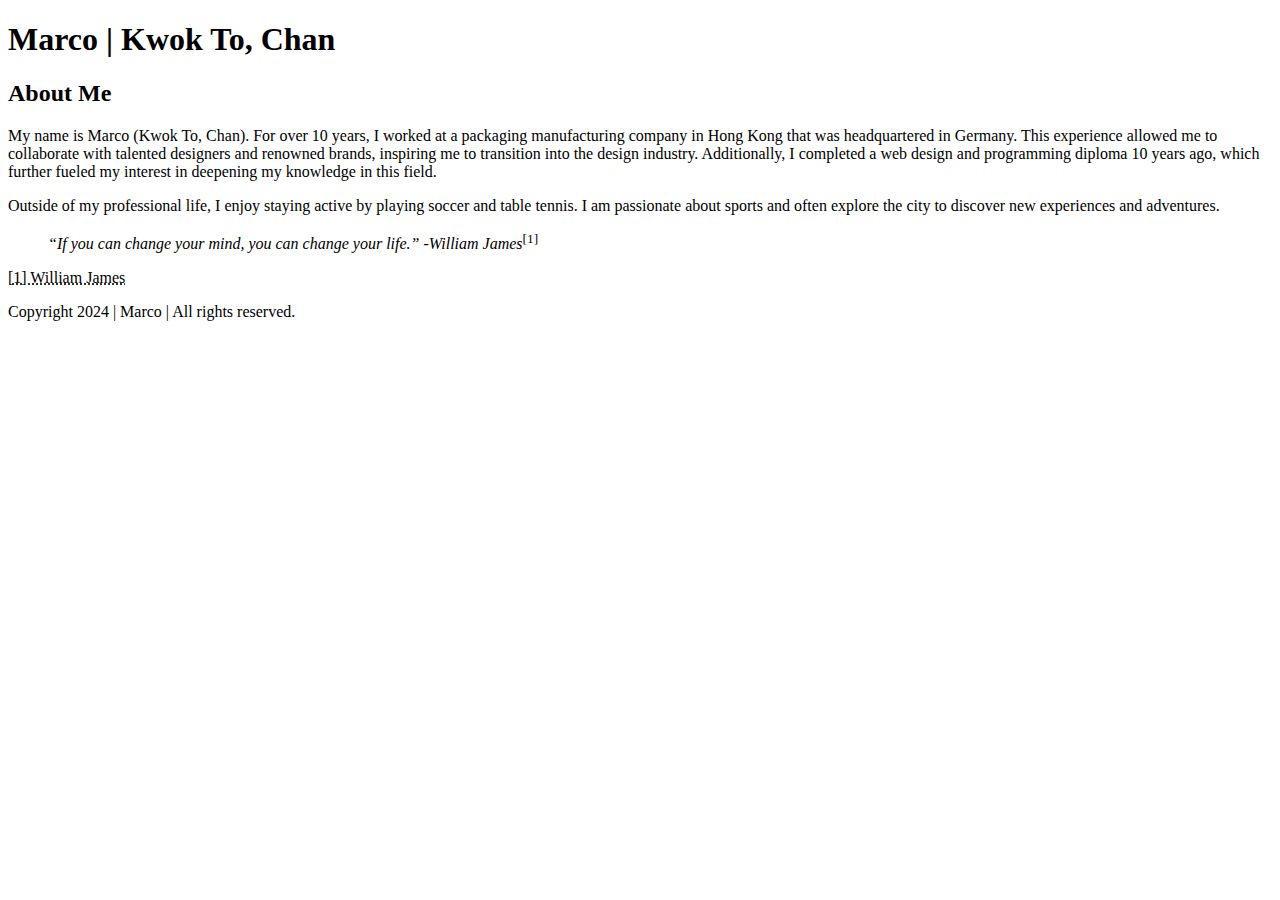
==== html-assignment/index.html @ 05e4495c "index.html" ====
<!DOCTYPE html>
<html lang="en">
<head>
    <meta charset="UTF-8">
    <meta name="viewport" content="width=device-width, initial-scale=1.0">
    <title>HTML assignment chan0590</title>
</head>
<body>
    <header>
        <h1>Marco | Kwok To, Chan</h1>
    </header>
    <article>
        <h2>About Me</h2>
    </article>
        <p>My name is Marco (Kwok To, Chan). For over 10 years, I worked at a packaging manufacturing company in Hong Kong that was headquartered in Germany. This experience allowed me to collaborate with talented designers and renowned brands, inspiring me to transition into the design industry. Additionally, I completed a web design and programming diploma 10 years ago, which further fueled my interest in deepening my knowledge in this field.</p>
        <p>Outside of my professional life, I enjoy staying active by playing soccer and table tennis. I am passionate about sports and often explore the city to discover new experiences and adventures.</p>
        <blockquote><em>“If you can change your mind, you can change your life.” -<cite>William James</cite></em><sup>[1]</sup></blockquote>
        <p><abbr title="(1842-1910) was an American psychologist and philosopher">[1] William James</abbr></p>
    <footer>
        <p>Copyright 2024 | Marco | All rights reserved.</p>
    </footer>
</body>
</html>
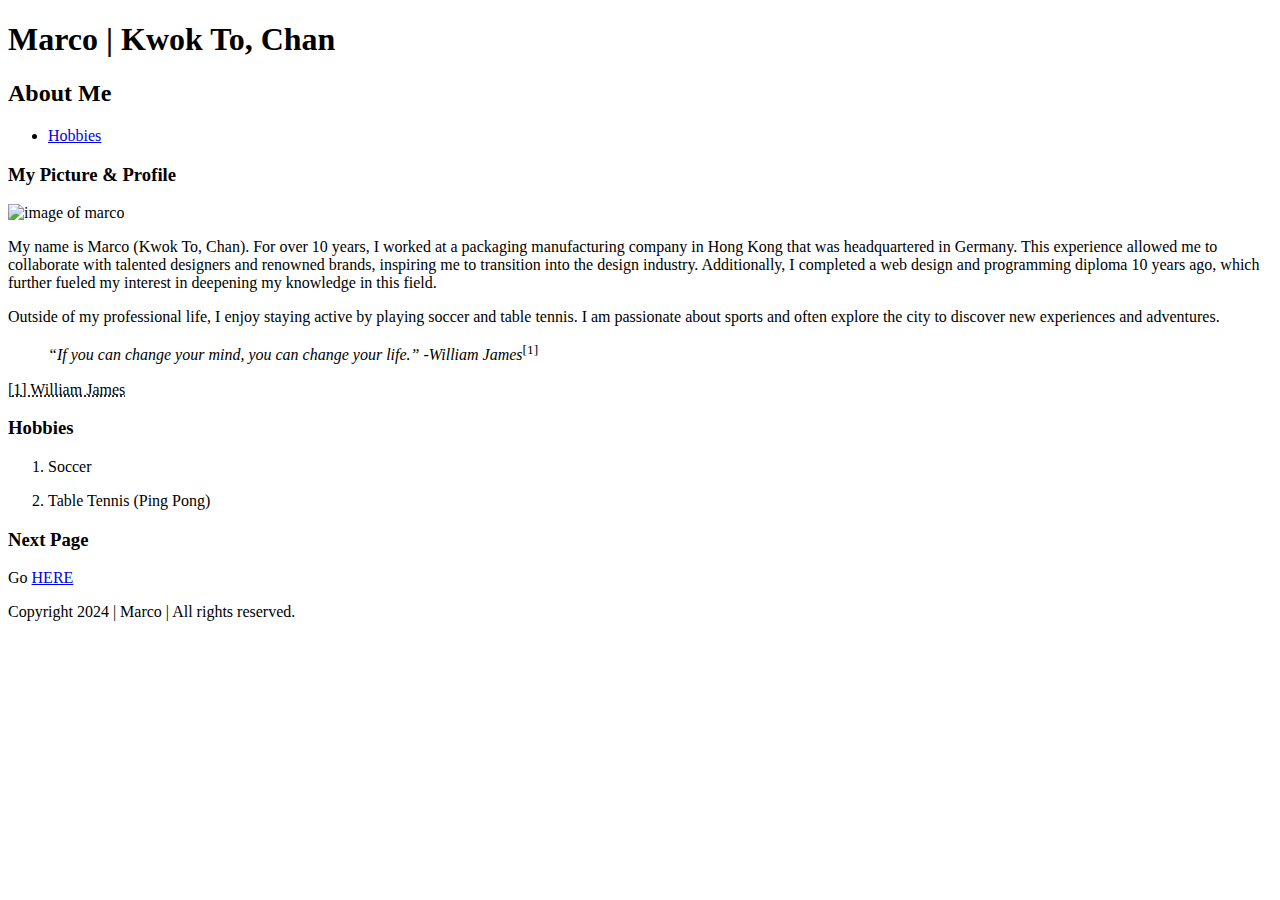
==== commit 091e6a62: "index.hyml" ====
--- a/html-assignment/index.html
+++ b/html-assignment/index.html
@@ -12,12 +12,33 @@
     <article>
         <h2>About Me</h2>
     </article>
+    <nav>
+        <ul>
+            <!-- on page links use hashtags for ID -->
+            <li><a href="#Hobbies">Hobbies</a></li>
+        </ul>
+    </nav>
+    <section>
+        <h3>My Picture & Profile</h3>
+        <img src="images/marco.jpg" alt="image of marco">
+    </section>
         <p>My name is Marco (Kwok To, Chan). For over 10 years, I worked at a packaging manufacturing company in Hong Kong that was headquartered in Germany. This experience allowed me to collaborate with talented designers and renowned brands, inspiring me to transition into the design industry. Additionally, I completed a web design and programming diploma 10 years ago, which further fueled my interest in deepening my knowledge in this field.</p>
         <p>Outside of my professional life, I enjoy staying active by playing soccer and table tennis. I am passionate about sports and often explore the city to discover new experiences and adventures.</p>
         <blockquote><em>“If you can change your mind, you can change your life.” -<cite>William James</cite></em><sup>[1]</sup></blockquote>
         <p><abbr title="(1842-1910) was an American psychologist and philosopher">[1] William James</abbr></p>
+        <section id="Hobbies">
+            <h3>Hobbies</h3>
+                <ol>
+                    <li><p>Soccer</p></li>
+                    <li><p>Table Tennis (Ping Pong)</p></li>
+                </ol>
+            <article>
+                <h3>Next Page</h3>
+                <p>Go <a href="notes.html">HERE</a></p>
+            </article>
+        </section>
     <footer>
         <p>Copyright 2024 | Marco | All rights reserved.</p>
     </footer>
 </body>
-</html>+</html>
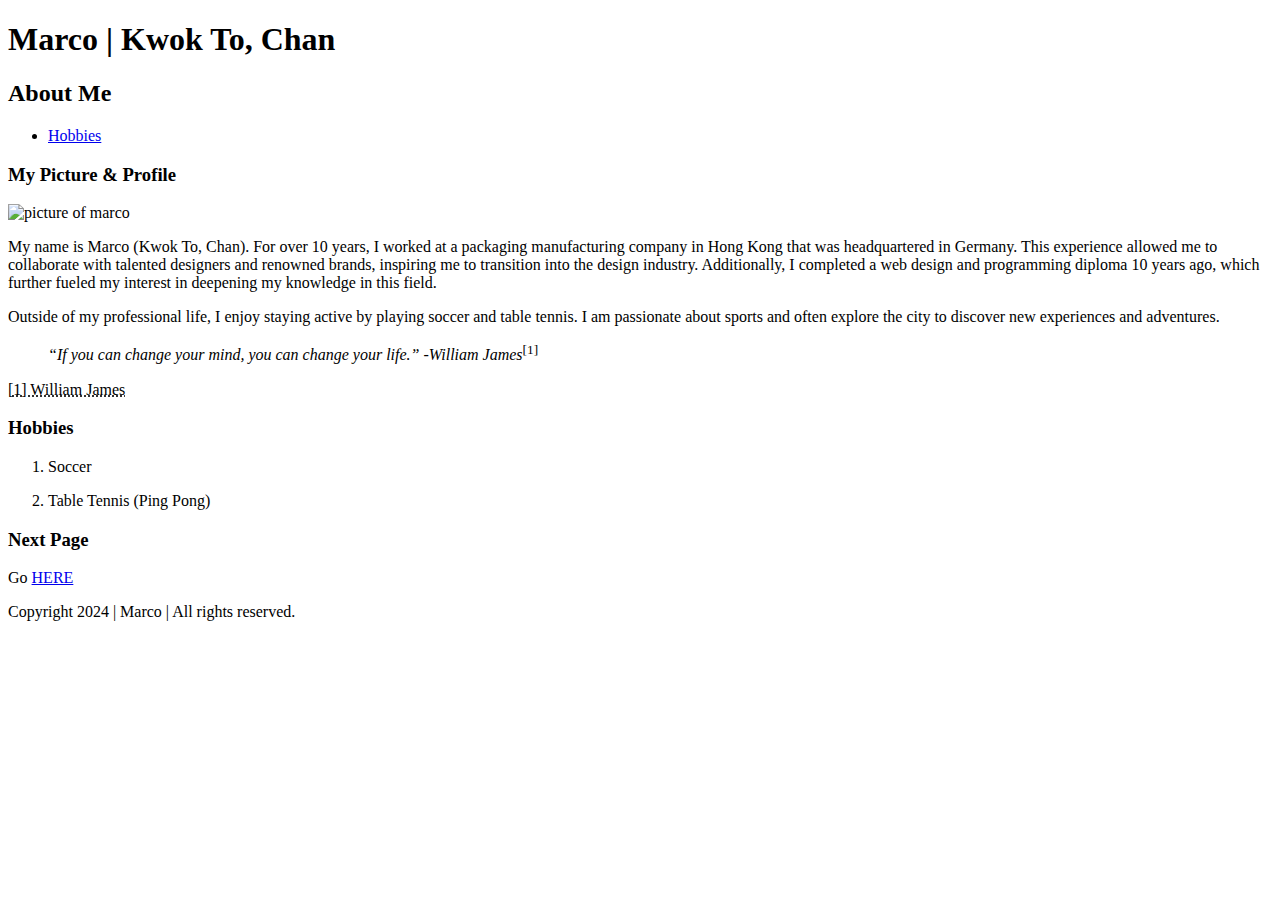
==== commit ae0b61c5: "index.html" ====
--- a/html-assignment/index.html
+++ b/html-assignment/index.html
@@ -20,7 +20,7 @@
     </nav>
     <section>
         <h3>My Picture & Profile</h3>
-        <img src="images/marco.jpg" alt="image of marco">
+        <img src="images/marco.jpg" alt="picture of marco">
     </section>
         <p>My name is Marco (Kwok To, Chan). For over 10 years, I worked at a packaging manufacturing company in Hong Kong that was headquartered in Germany. This experience allowed me to collaborate with talented designers and renowned brands, inspiring me to transition into the design industry. Additionally, I completed a web design and programming diploma 10 years ago, which further fueled my interest in deepening my knowledge in this field.</p>
         <p>Outside of my professional life, I enjoy staying active by playing soccer and table tennis. I am passionate about sports and often explore the city to discover new experiences and adventures.</p>
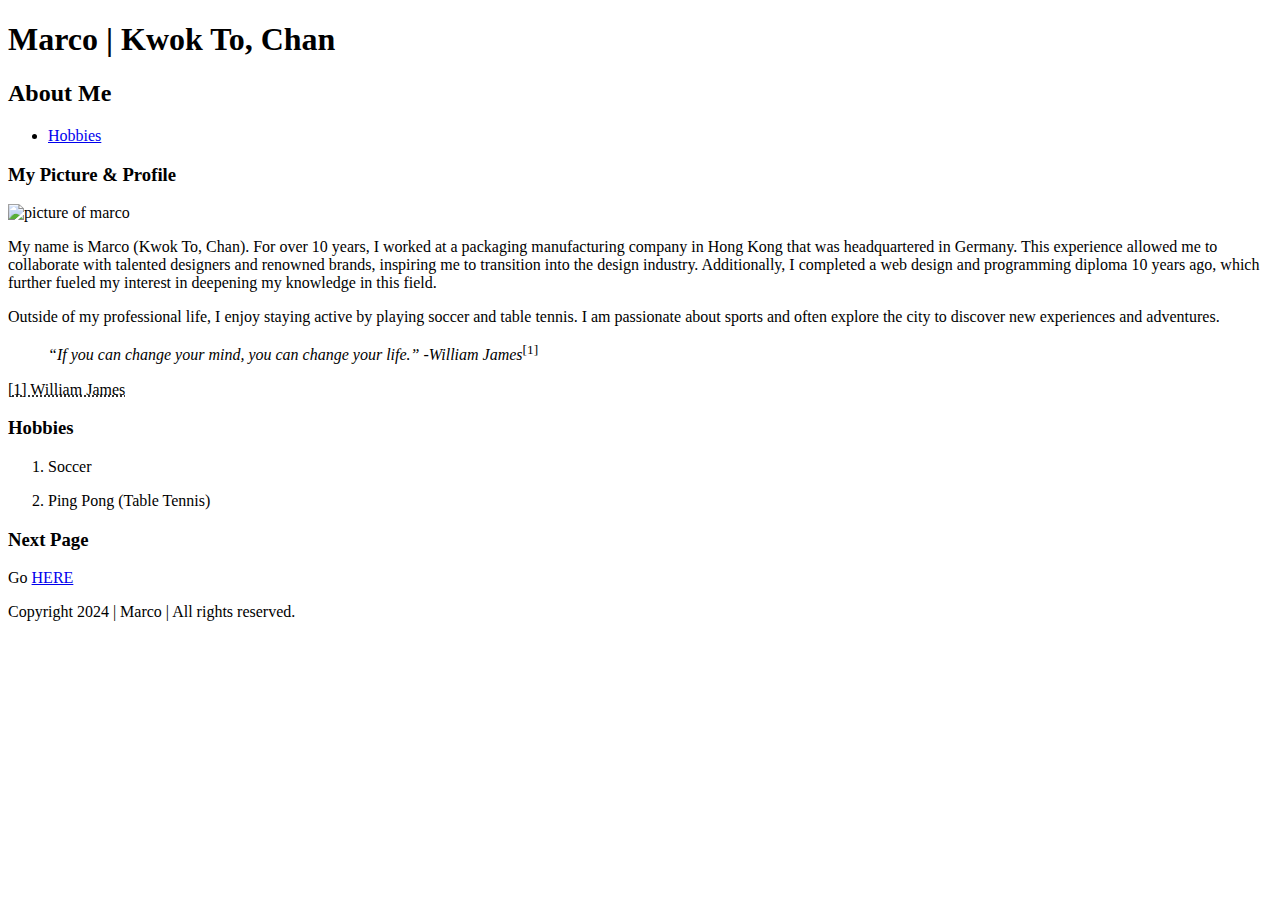
==== commit 1f896516: "notes.html" ====
--- a/html-assignment/index.html
+++ b/html-assignment/index.html
@@ -30,7 +30,7 @@
             <h3>Hobbies</h3>
                 <ol>
                     <li><p>Soccer</p></li>
-                    <li><p>Table Tennis (Ping Pong)</p></li>
+                    <li><p>Ping Pong (Table Tennis)</p></li>
                 </ol>
             <article>
                 <h3>Next Page</h3>
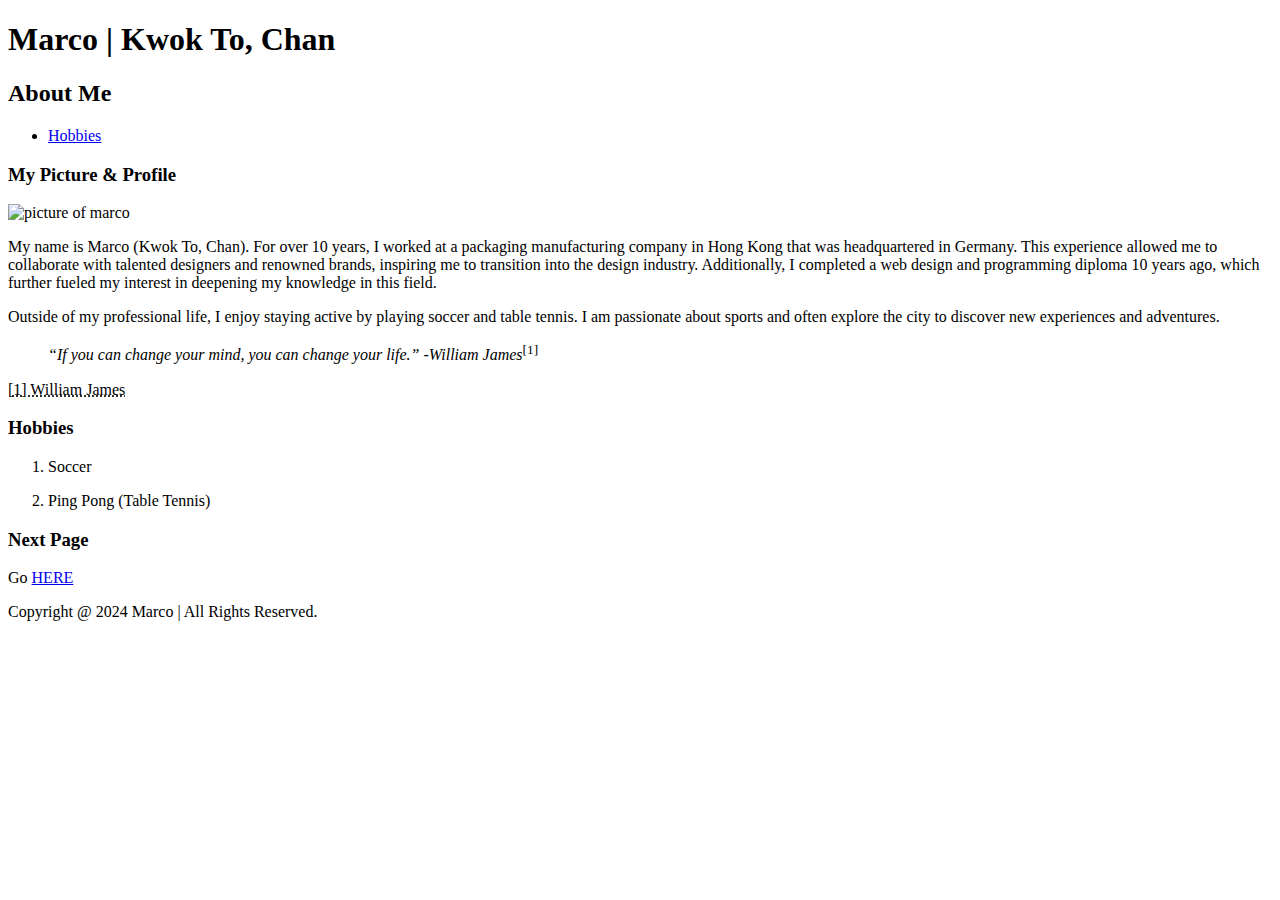
==== commit 502f6b9a: "index.html" ====
--- a/html-assignment/index.html
+++ b/html-assignment/index.html
@@ -38,7 +38,7 @@
             </article>
         </section>
     <footer>
-        <p>Copyright 2024 | Marco | All rights reserved.</p>
+        <p>Copyright @ 2024 Marco | All Rights Reserved.</p>
     </footer>
 </body>
 </html>
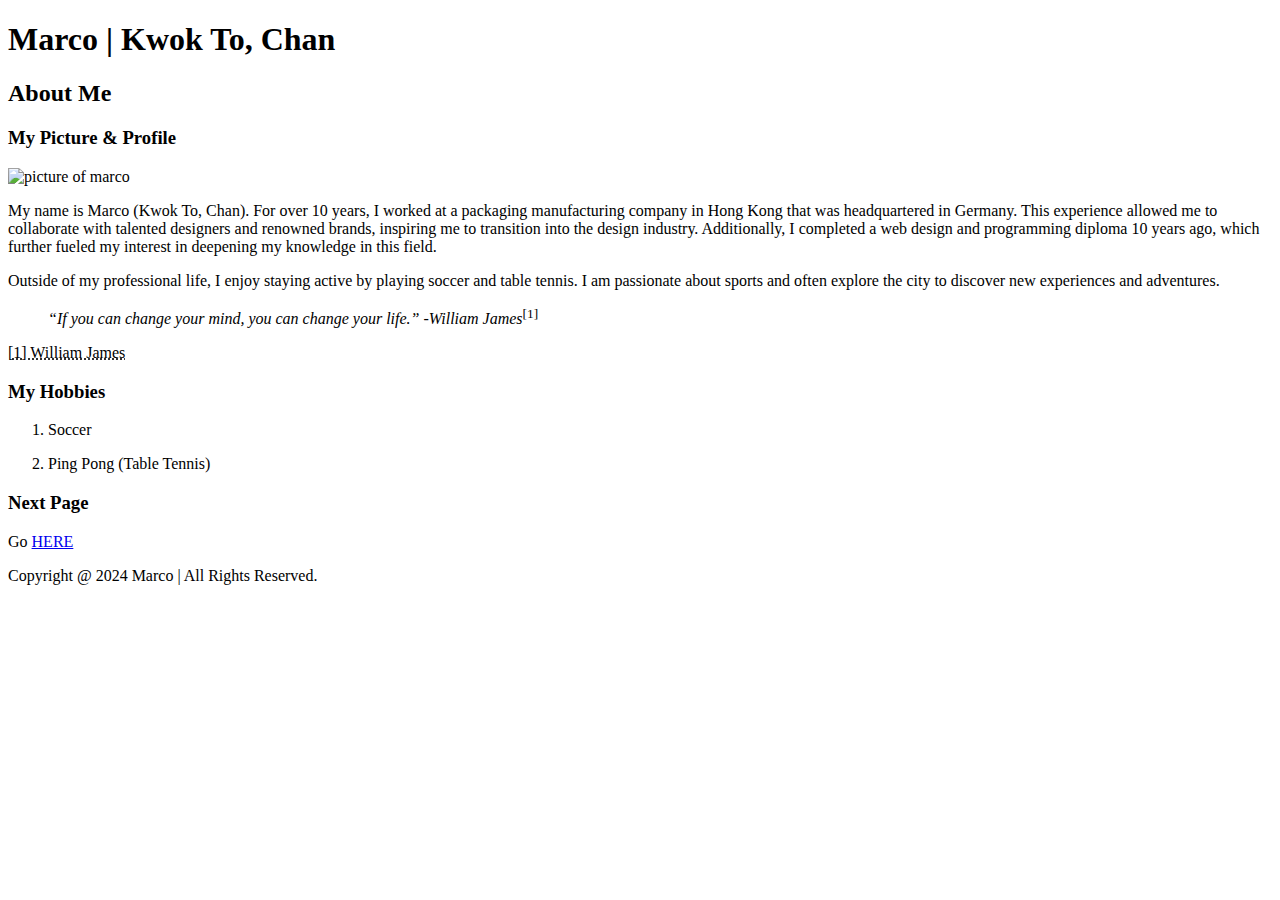
==== commit d2c9688d: "index.html" ====
--- a/html-assignment/index.html
+++ b/html-assignment/index.html
@@ -12,12 +12,6 @@
     <article>
         <h2>About Me</h2>
     </article>
-    <nav>
-        <ul>
-            <!-- on page links use hashtags for ID -->
-            <li><a href="#Hobbies">Hobbies</a></li>
-        </ul>
-    </nav>
     <section>
         <h3>My Picture & Profile</h3>
         <img src="images/marco.jpg" alt="picture of marco">
@@ -27,7 +21,7 @@
         <blockquote><em>“If you can change your mind, you can change your life.” -<cite>William James</cite></em><sup>[1]</sup></blockquote>
         <p><abbr title="(1842-1910) was an American psychologist and philosopher">[1] William James</abbr></p>
         <section id="Hobbies">
-            <h3>Hobbies</h3>
+            <h3>My Hobbies</h3>
                 <ol>
                     <li><p>Soccer</p></li>
                     <li><p>Ping Pong (Table Tennis)</p></li>
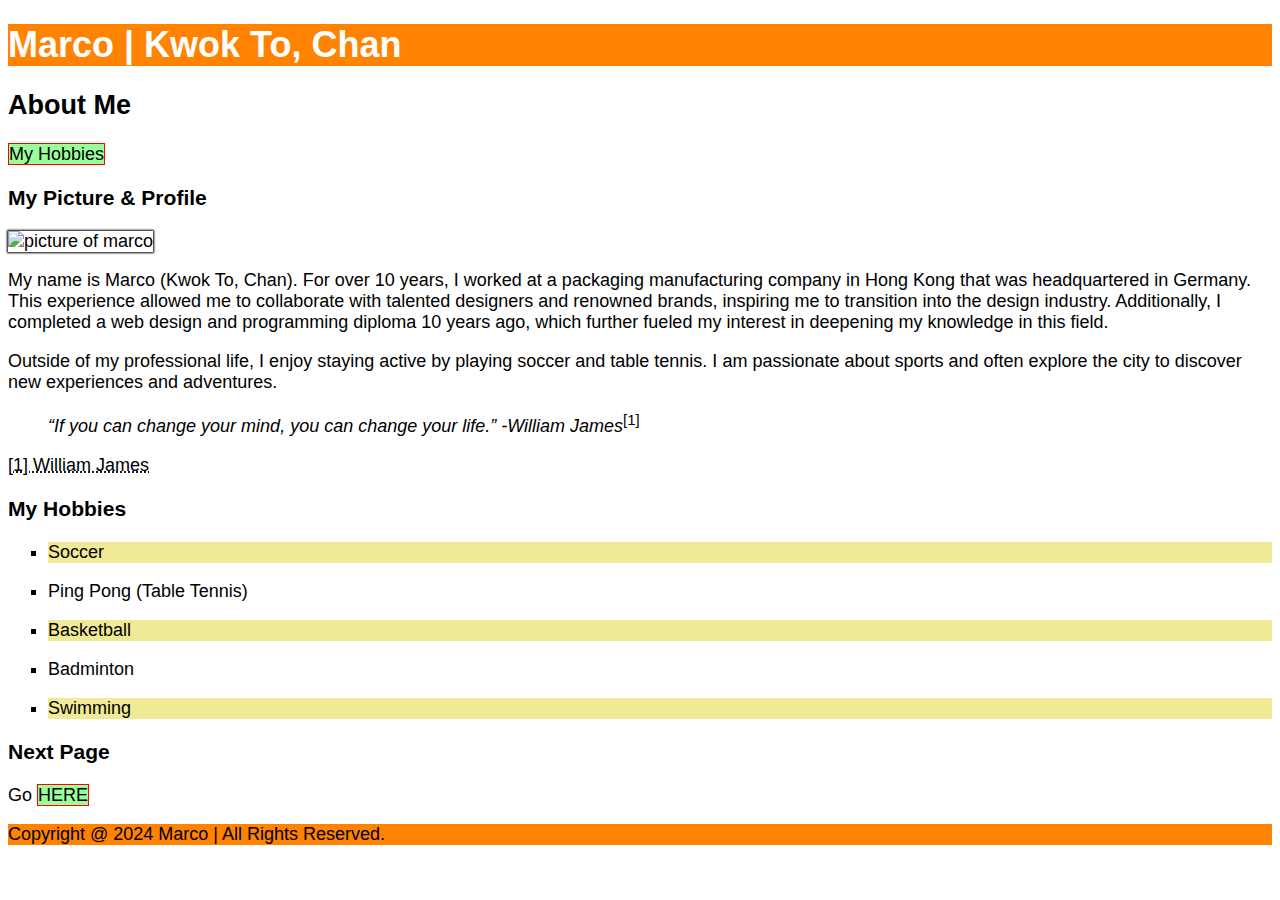
==== commit cc8fd73e: "index.html" ====
--- a/html-assignment/index.html
+++ b/html-assignment/index.html
@@ -4,17 +4,23 @@
     <meta charset="UTF-8">
     <meta name="viewport" content="width=device-width, initial-scale=1.0">
     <title>HTML assignment chan0590</title>
+    <link rel="stylesheet" href="css/main.css"> <!-- Link to CSS file -->
 </head>
 <body>
     <header>
-        <h1>Marco | Kwok To, Chan</h1>
+        <h1 class="site-title">Marco | Kwok To, Chan</h1> <!-- Add class -->
     </header>
     <article>
         <h2>About Me</h2>
     </article>
+    <nav>
+        <ul>
+            <li><a href="#Hobbies">My Hobbies</a></li>
+        </ul>
+    </nav>
     <section>
         <h3>My Picture & Profile</h3>
-        <img src="images/marco.jpg" alt="picture of marco">
+        <img src="images/marco.jpg" alt="picture of marco" id="my-image"> <!-- Add ID -->
     </section>
         <p>My name is Marco (Kwok To, Chan). For over 10 years, I worked at a packaging manufacturing company in Hong Kong that was headquartered in Germany. This experience allowed me to collaborate with talented designers and renowned brands, inspiring me to transition into the design industry. Additionally, I completed a web design and programming diploma 10 years ago, which further fueled my interest in deepening my knowledge in this field.</p>
         <p>Outside of my professional life, I enjoy staying active by playing soccer and table tennis. I am passionate about sports and often explore the city to discover new experiences and adventures.</p>
@@ -22,10 +28,13 @@
         <p><abbr title="(1842-1910) was an American psychologist and philosopher">[1] William James</abbr></p>
         <section id="Hobbies">
             <h3>My Hobbies</h3>
-                <ol>
+                <ul>
                     <li><p>Soccer</p></li>
                     <li><p>Ping Pong (Table Tennis)</p></li>
-                </ol>
+                    <li><p>Basketball</p></li>
+                    <li><p>Badminton</p></li>
+                    <li><p>Swimming</p></li>
+                </ul>
             <article>
                 <h3>Next Page</h3>
                 <p>Go <a href="notes.html">HERE</a></p>
--- a/html-assignment/css/main.css
+++ b/html-assignment/css/main.css
@@ -0,0 +1,46 @@
+body {
+    font-family: Arial, Helvetica, sans-serif; /* change font family */
+    font-size: 18px; /* increase font size*/
+
+    header, footer {
+        background-color: #FF8300; /* Set background color */
+    }
+
+    .site-title {
+        color: white; /* Set text color */
+    }
+
+    #my-image {
+        box-shadow: 0 0 2px 1px black; /* Add box-shadow */
+    }
+
+    ul {
+        list-style-type: square; /* Apply square bullets to the list */
+    }
+
+    #Hobbies li:nth-child(odd) {
+        background-color: #F0E995; /* Apply background color to odd list items */
+    }
+
+    nav ul {
+        list-style-type: none; /* Remove the bullet from the unordered list in navigation */
+        padding: 0;
+    }
+
+    nav a, article a {
+        text-decoration: none; /* Remove the underline from the links */
+        color: inherit;
+    }
+
+    nav a, article a {
+        background-color: #99FF99; /* Add background color to the link */
+        border: 1px solid red; /* Add border to the link */
+    }
+
+    nav a:hover,
+    nav a:focus,
+    article a:hover,
+    article a:focus {
+        background-color: yellow; /* Change background color on hover in navigation and article */
+    }
+}